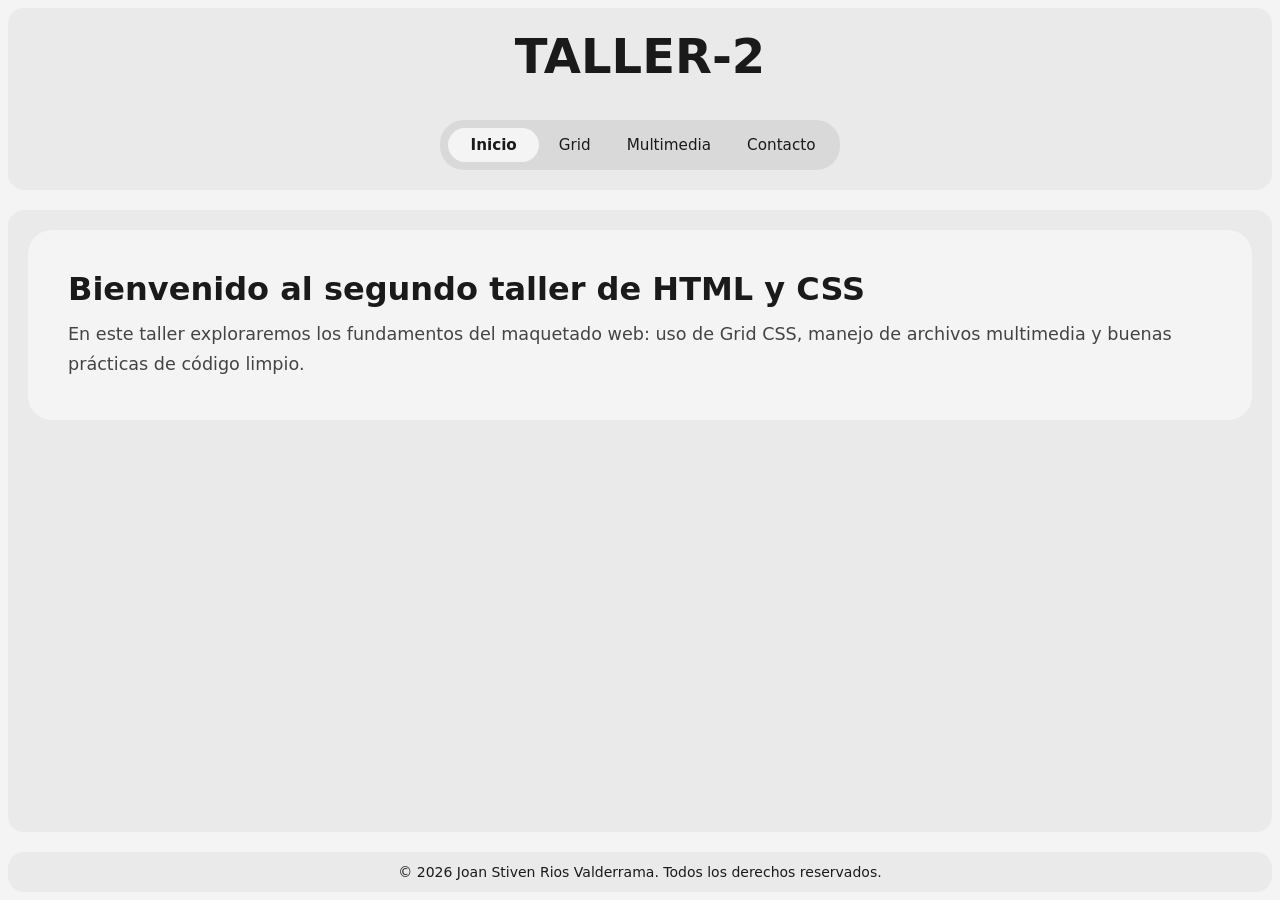
==== index.html @ 23f7b006 "Add files via upload" ====
<!doctype html>
<html lang="es-CO">
  <head>
    <meta charset="UTF-8" />
    <meta name="viewport" content="width=device-width, initial-scale=1.0" />
    <title>TALLER-2</title>

    <!-- TAGS SEO -->
    <meta name="author"      content="Joan Stiven Rios Valderrama" />
    <meta name="description" content="Taller #2 de HTML y CSS — Página de inicio" />
    <meta name="keywords"    content="Desarrollo, Frontend, Maquetado Web, HTML, CSS" />

    <!-- TAGS Mobile / PWA -->
    <meta name="theme-color"                           content="#1a1a1a" />
    <meta name="MobileOptimized"                       content="width" />
    <meta name="HandheldFriendly"                      content="true" />
    <meta name="mobile-web-app-capable"                content="yes" />
    <meta name="apple-mobile-web-app-status-bar-style" content="black-translucent" />

    <link rel="shortcut icon" href="./assets/img/logo.png" type="image/png" />

    <link rel="stylesheet" href="./assets/css/base.css" />
    <link rel="stylesheet" href="./assets/css/index.css" />
  </head>

  <body>

    <!-- HEADER -->
    <header class="header">
      <h1>TALLER-2</h1>

      <nav class="nav" aria-label="Navegación principal">
        <ul class="nav__list">
          <li class="nav__item"><a href="index.html" class="active">Inicio</a></li>
          <li class="nav__item"><a href="grid.html">Grid</a></li>
          <li class="nav__item"><a href="multimedia.html">Multimedia</a></li>
          <li class="nav__item"><a href="contact.html">Contacto</a></li>
        </ul>
      </nav>
    </header>

    <!-- MAIN -->
    <main>
      <article class="welcome">
        <h2>Bienvenido al segundo taller de HTML y CSS</h2>
        <p>
          En este taller exploraremos los fundamentos del maquetado web:
          uso de Grid CSS, manejo de archivos multimedia y buenas prácticas
          de código limpio.
        </p>
      </article>
    </main>

    <!-- FOOTER -->
    <footer class="footer">
      <p>&copy; 2026 Joan Stiven Rios Valderrama. Todos los derechos reservados.</p>
    </footer>

  </body>
</html>
---- assets/css/base.css ----
/* base.css — Shared styles for all pages */


/* Global CSS variables */

:root {
  --background:         #f4f4f4;
  --surface:            #eaeaea;
  --surface-secondary:  #d9d9d9;
  --surface-tertiary:   #cfcfcf;
  --surface-media:      #e4e4e4;

  --text-primary:   #1a1a1a;
  --text-muted:     #444444;
  --link-color:     #1a1a1a;

  --font-family: "Segoe UI", system-ui, sans-serif;

  --radius-small:  12px;
  --radius-medium: 16px;
  --radius-large:  24px;
  --radius-pill:   999px;

  --gap:     20px;
  --padding: 20px;
}


/* Remove default browser styles */

*,
*::before,
*::after {
  margin: 0;
  padding: 0;
  box-sizing: border-box;
  -webkit-tap-highlight-color: transparent;   /* Remove tap highlight on mobile devices */
}

::-webkit-scrollbar {
  display: none;     /* Hide the scrollbar */
}

h1 {
  margin-bottom: 24px;
  font-size: 3rem;
}


/* Global document styles */

body {
  font-family: var(--font-family);
  background-color: var(--background);
  color: var(--text-primary);
  min-height: 100vh;
  display: flex;
  flex-direction: column;
  padding: 8px;
  gap: var(--gap);
}

a {
  text-decoration: none;
  color: var(--link-color);
}


/* Header */

.header {
  width: 100%;
  padding: var(--padding);
  border-radius: var(--radius-medium);
  background-color: var(--surface);
  display: flex;
  flex-direction: column;
  align-items: center;
  gap: 12px;
}


/* Navigation */

.nav {
  display: inline-flex;
  background-color: var(--surface-secondary);
  padding: 8px;
  border-radius: var(--radius-large);
}

.nav__list {
  display: flex;
  align-items: center;
  flex-wrap: wrap;
  justify-content: center;
  gap: 4px;
  list-style: none;
}

.nav__item a {
  display: block;
  padding: 8px 16px;
  border-radius: var(--radius-pill);
  font-size: 0.95rem;
  white-space: nowrap;
  transition:
    padding          0.35s cubic-bezier(0.34, 1.56, 0.64, 1),
    background-color 0.25s ease;
}

.nav__item a:hover {
  background-color: var(--surface);
  padding: 8px 26px;
}

.nav__item a:active {
  padding: 8px 30px;
}

.nav__item a.active {
  background-color: var(--background);
  font-weight: 600;
  padding: 8px 22px;
}


/* Main content area */

main {
  flex: 1;
  width: 100%;
  padding: var(--padding);
  border-radius: var(--radius-medium);
  background-color: var(--surface);
}


/* Footer */

.footer {
  width: 100%;
  padding: 12px var(--padding);
  border-radius: var(--radius-medium);
  background-color: var(--surface);
  text-align: center;
  font-size: 0.875rem;
  color: var(--text-primary);
}


/* Visually hidden (accessible to screen readers) */

.visually-hidden {
  position: absolute;
  width: 1px;
  height: 1px;
  overflow: hidden;
  clip: rect(0 0 0 0);
  white-space: nowrap;
}
---- assets/css/index.css ----
/* index.css — Styles for index.html only */


/* Welcome section */

.welcome {
  background-color: var(--background);
  border-radius: var(--radius-large);
  padding: 40px;
}

.welcome h2 {
  font-size: 2rem;
  margin-bottom: 12px;
}

.welcome p {
  font-size: 1.1rem;
  line-height: 1.7;
  color: var(--text-muted);
}
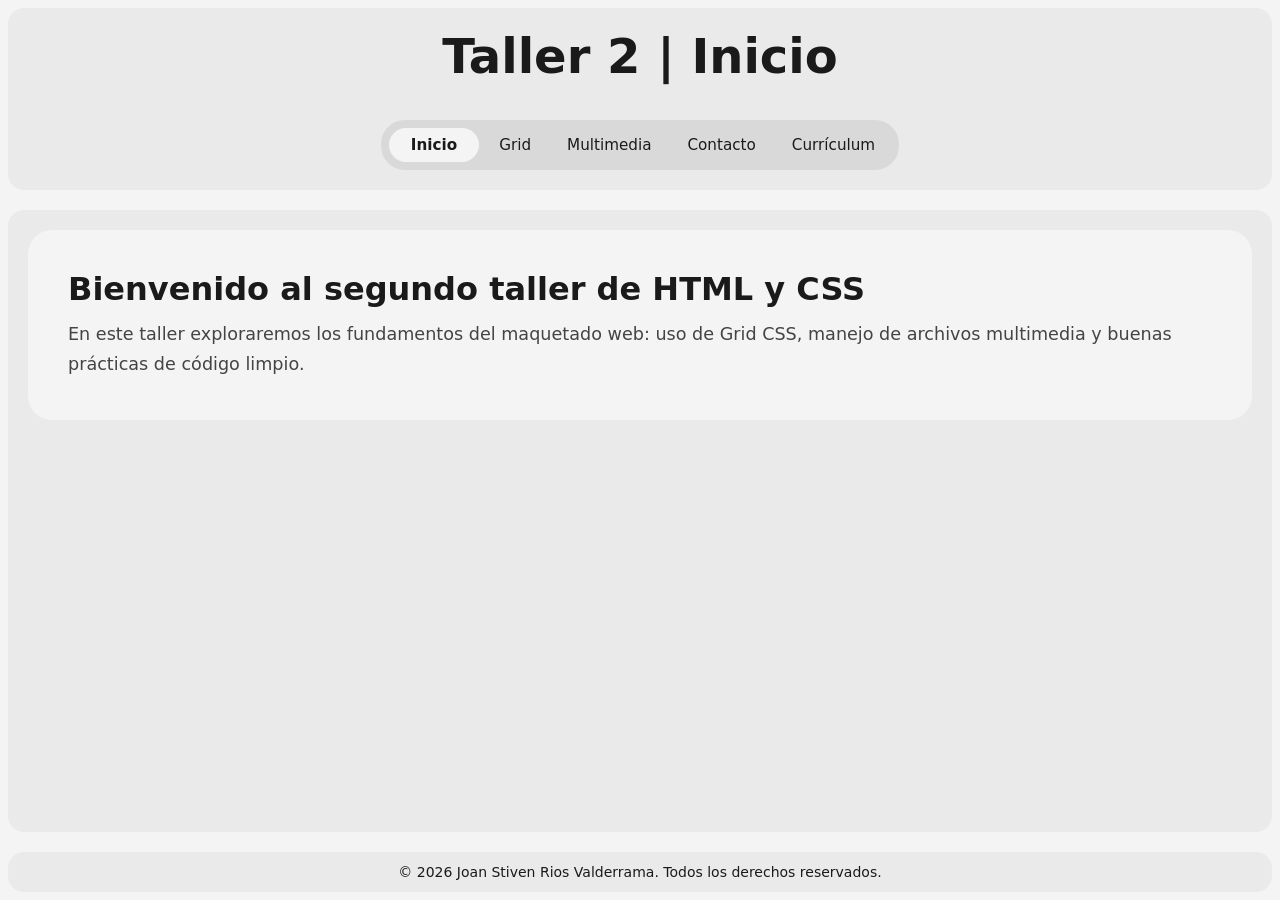
==== commit 55eb8b6e: "Add files via upload" ====
--- a/index.html
+++ b/index.html
@@ -3,12 +3,14 @@
   <head>
     <meta charset="UTF-8" />
     <meta name="viewport" content="width=device-width, initial-scale=1.0" />
-    <title>TALLER-2</title>
+    <title>Taller 2 | Inicio | HTML y CSS</title>
 
     <!-- TAGS SEO -->
     <meta name="author"      content="Joan Stiven Rios Valderrama" />
-    <meta name="description" content="Taller #2 de HTML y CSS — Página de inicio" />
+    <meta name="description" content="Página principal del Taller 2 de HTML y CSS con ejemplos de Grid, multimedia y currículum." />
     <meta name="keywords"    content="Desarrollo, Frontend, Maquetado Web, HTML, CSS" />
+    <meta name="robots"      content="index, follow" />
+    <link rel="canonical" href="index.html" />
 
     <!-- TAGS Mobile / PWA -->
     <meta name="theme-color"                           content="#1a1a1a" />
@@ -27,7 +29,7 @@
 
     <!-- HEADER -->
     <header class="header">
-      <h1>TALLER-2</h1>
+      <h1>Taller 2 | Inicio</h1>
 
       <nav class="nav" aria-label="Navegación principal">
         <ul class="nav__list">
@@ -35,6 +37,7 @@
           <li class="nav__item"><a href="grid.html">Grid</a></li>
           <li class="nav__item"><a href="multimedia.html">Multimedia</a></li>
           <li class="nav__item"><a href="contact.html">Contacto</a></li>
+          <li class="nav__item"><a href="cv.html">Currículum</a></li>
         </ul>
       </nav>
     </header>
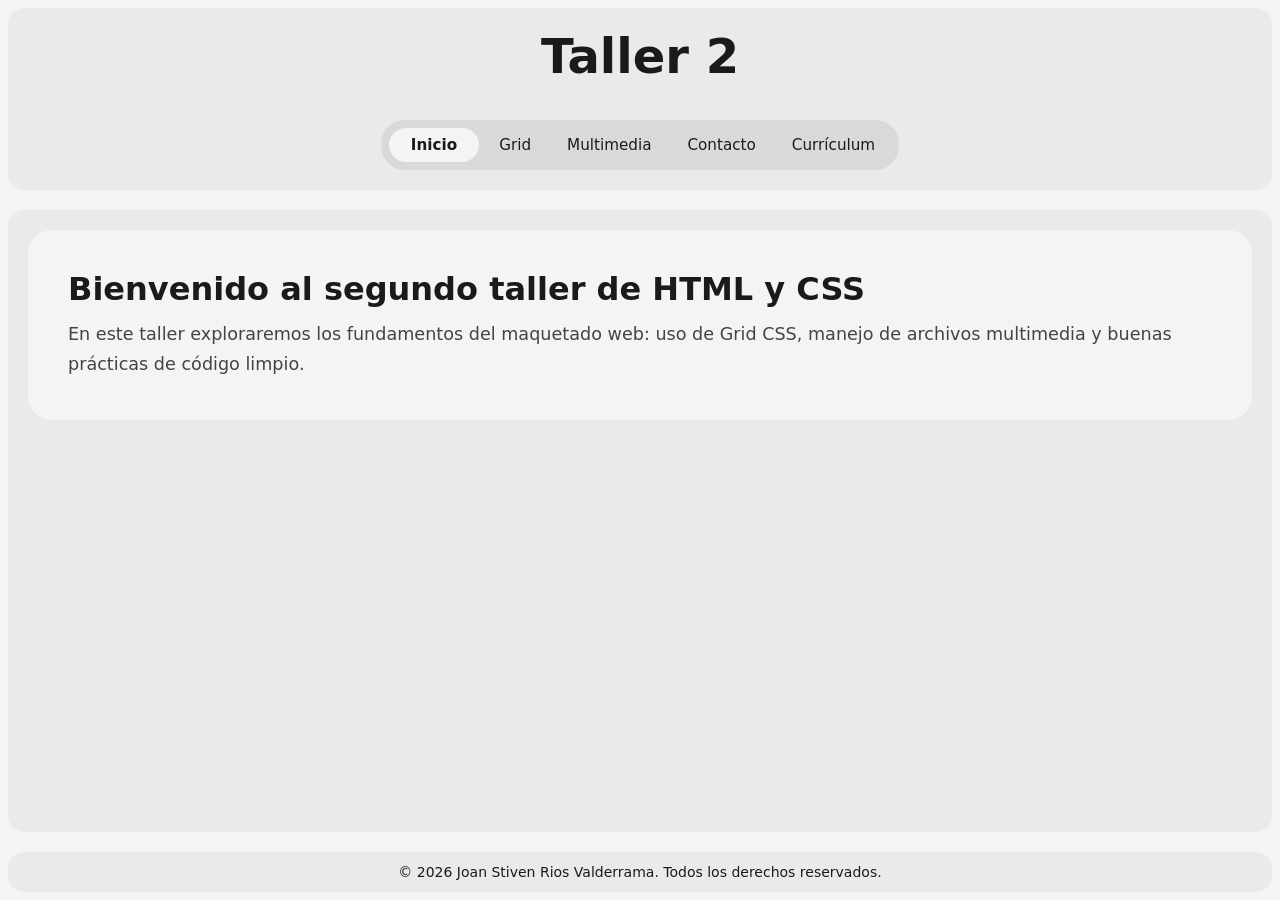
==== commit 608c6d7e: "fix_6" ====
--- a/index.html
+++ b/index.html
@@ -3,14 +3,14 @@
   <head>
     <meta charset="UTF-8" />
     <meta name="viewport" content="width=device-width, initial-scale=1.0" />
-    <title>Taller 2 | Inicio | HTML y CSS</title>
+    <title>Taller 2</title>
 
     <!-- TAGS SEO -->
     <meta name="author"      content="Joan Stiven Rios Valderrama" />
     <meta name="description" content="Página principal del Taller 2 de HTML y CSS con ejemplos de Grid, multimedia y currículum." />
     <meta name="keywords"    content="Desarrollo, Frontend, Maquetado Web, HTML, CSS" />
     <meta name="robots"      content="index, follow" />
-    <link rel="canonical" href="index.html" />
+    <link rel="canonical" href="https://joanstvn.github.io/taller-2-html-and-css/index.html" />
 
     <!-- TAGS Mobile / PWA -->
     <meta name="theme-color"                           content="#1a1a1a" />
@@ -19,7 +19,7 @@
     <meta name="mobile-web-app-capable"                content="yes" />
     <meta name="apple-mobile-web-app-status-bar-style" content="black-translucent" />
 
-    <link rel="shortcut icon" href="./assets/img/logo.png" type="image/png" />
+    <link rel="shortcut icon" href="./assets/img/logo.webp" type="image/webp" />
 
     <link rel="stylesheet" href="./assets/css/base.css" />
     <link rel="stylesheet" href="./assets/css/index.css" />
@@ -29,7 +29,7 @@
 
     <!-- HEADER -->
     <header class="header">
-      <h1>Taller 2 | Inicio</h1>
+      <h1>Taller 2</h1>
 
       <nav class="nav" aria-label="Navegación principal">
         <ul class="nav__list">
